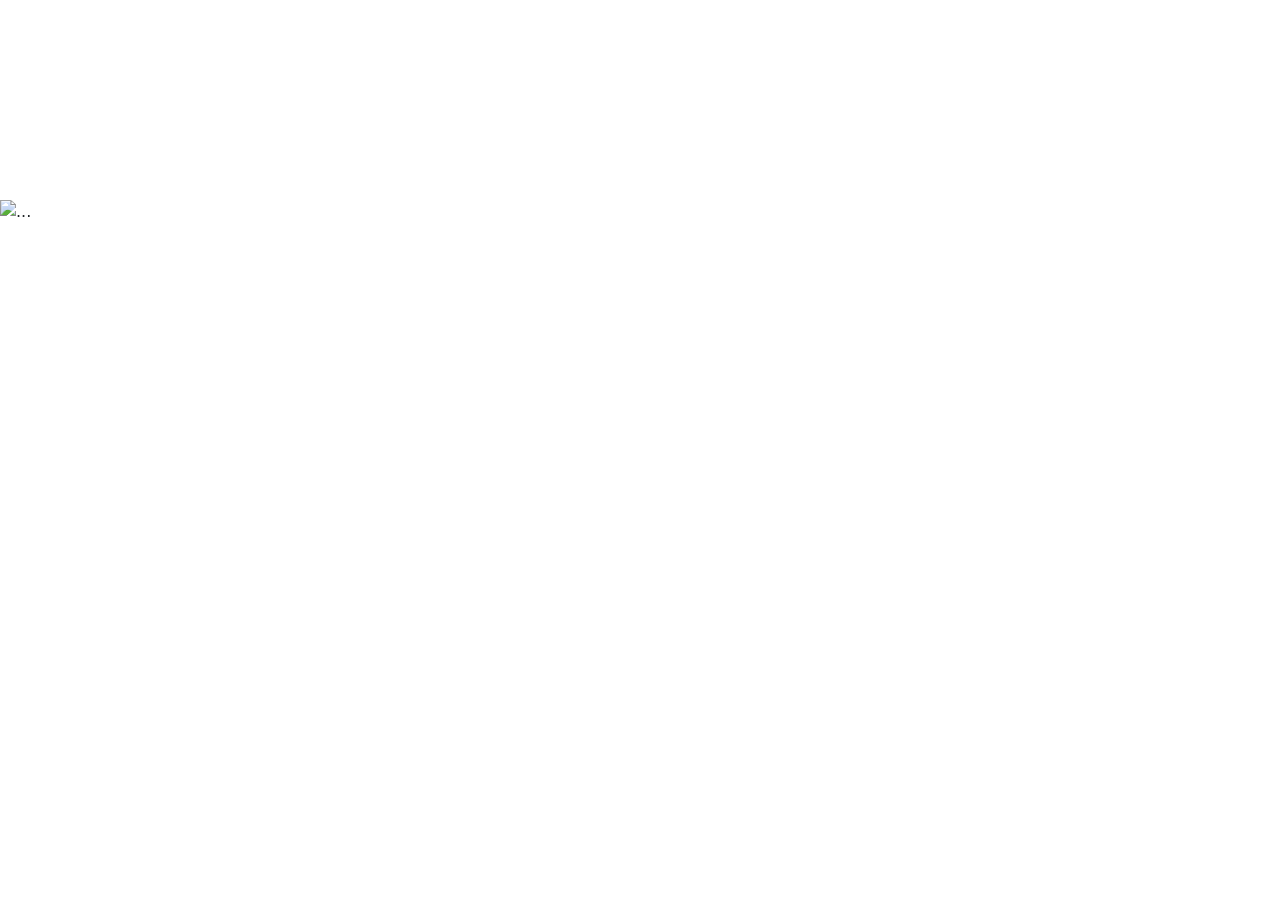
==== diseñoweb.html @ e682f34a "cambios" ====
<!DOCTYPE html>
<html lang="en">
<head>
    <meta charset="UTF-8">
    <meta name="viewport" content="width=device-width, initial-scale=1.0">
    <title>Diseño Web</title>
    <link href="https://cdn.jsdelivr.net/npm/bootstrap@5.3.8/dist/css/bootstrap.min.css" rel="stylesheet" integrity="sha384-sRIl4kxILFvY47J16cr9ZwB07vP4J8+LH7qKQnuqkuIAvNWLzeN8tE5YBujZqJLB" crossorigin="anonymous">
    <link rel="stylesheet" href="estiloweb.css">
</head>
<body>
    <div id="carouselExampleCaptions" class="carousel slide" style="width: 200px; height: 200px;">
  <div1 class="carousel-indicators">
    <button type="button" data-bs-target="#carouselExampleCaptions" data-bs-slide-to="0" class="active" aria-current="true" aria-label="Slide 1"></button>
    <button type="button" data-bs-target="#carouselExampleCaptions" data-bs-slide-to="1" aria-label="Slide 2"></button>
    <button type="button" data-bs-target="#carouselExampleCaptions" data-bs-slide-to="2" aria-label="Slide 3"></button>
  </div>
  <div class="carousel-inner">
    <div2 class="carousel-item active">
      <img src="https://encrypted-tbn0.gstatic.com/images?q=tbn:ANd9GcQeDXJAcSLVmHm1YBusw1k3loqjAREg1JHaFJxJd26rLQ&s=10" class="d-block w-100" alt="..." >
      <div class="carousel-caption d-none d-md-block">
        <h5>Interfaz y estética</h5>
        <p>La interfaz de usuario y la estética son aspectos fundamentales en el diseño web, ya que influyen directamente en la experiencia del usuario y en la percepción de la marca.</p>
      </div>
    </div>
    <div3 class="carousel-item">
      <img src="https://encrypted-tbn0.gstatic.com/images?q=tbn:ANd9GcSM99MkanOftQ6--uYD1dx4b99erHz_92aKpnRd4BiaSg&s=10" class="d-block w-100" alt="...">
      <div class="carousel-caption d-none d-md-block">
        <h5>Adaptabilidad (Responsive)</h5>
        <p>La adaptabilidad de un sitio web es crucial en la actualidad, ya que permite que el contenido se muestre correctamente en diferentes dispositivos y tamaños de pantalla.</p>
      </div>
      <div4 class="carousel-item active">
      <img src="https://encrypted-tbn0.gstatic.com/images?q=tbn:ANd9GcQRS7iGMKtXLU8awhCDjr-Xkvgh2LT2wr-NTLwvXQDgBg&s=10" class="d-block w-100" alt="...">
      <div class="carousel-caption d-none d-md-block">
        <h5>Optimización SEO</h5>
        <p>La optimización para motores de búsqueda es un proceso crucial para mejorar la visibilidad de un sitio web en los resultados de búsqueda.</p>
      </div>
    </div>
    <div5 class="carousel-item active">
      <img src="https://encrypted-tbn0.gstatic.com/images?q=tbn:ANd9GcQKHM4y5D3oWEmBNVNrbXCACW2xulGLA9tNEsvRi9rU-g&s=10" alt="...">
      <div class="carousel-caption d-none d-md-block">
        <h5>Usabilidad</h5>
        <p>Navegación simple, intuitiva y rápida para que cualquier visitante encuentre lo que busca sin esfuerzo.</p>

    <div class="carousel-item">
      <img src="https://encrypted-tbn0.gstatic.com/images?q=tbn:ANd9GcSzUMmQXHCAxp1XQMhib0anG0toGaZQUfIHgtyiWeRVFQ&s=10" class="d-block w-100" alt="...">
      <div class="carousel-caption d-none d-md-block">
        <h5>Usabilidad</h5>
        <p>La usabilidad se refiere a la facilidad con la que los usuarios pueden interactuar con un sitio web y lograr sus objetivos de manera eficiente y satisfactoria.</p>
      </div>
    </div>
  </div>
  <button class="carousel-control-prev" type="button" data-bs-target="#carouselExampleCaptions" data-bs-slide="prev">
    <span class="carousel-control-prev-icon" aria-hidden="true"></span>
    <span class="visually-hidden">Previous</span>
  </button>
  <button class="carousel-control-next" type="button" data-bs-target="#carouselExampleCaptions" data-bs-slide="next">
    <span class="carousel-control-next-icon" aria-hidden="true"></span>
    <span class="visually-hidden">Next</span>
  </button>
</div>
    <script src="https://cdn.jsdelivr.net/npm/bootstrap@5.3.8/dist/js/bootstrap.bundle.min.js" integrity="sha384-FKyoEForCGlyvwx9Hj09JcYn3nv7wiPVlz7YYwJrWVcXK/BmnVDxM+D2scQbITxI" crossorigin="anonymous"></script>
</body>
</html>
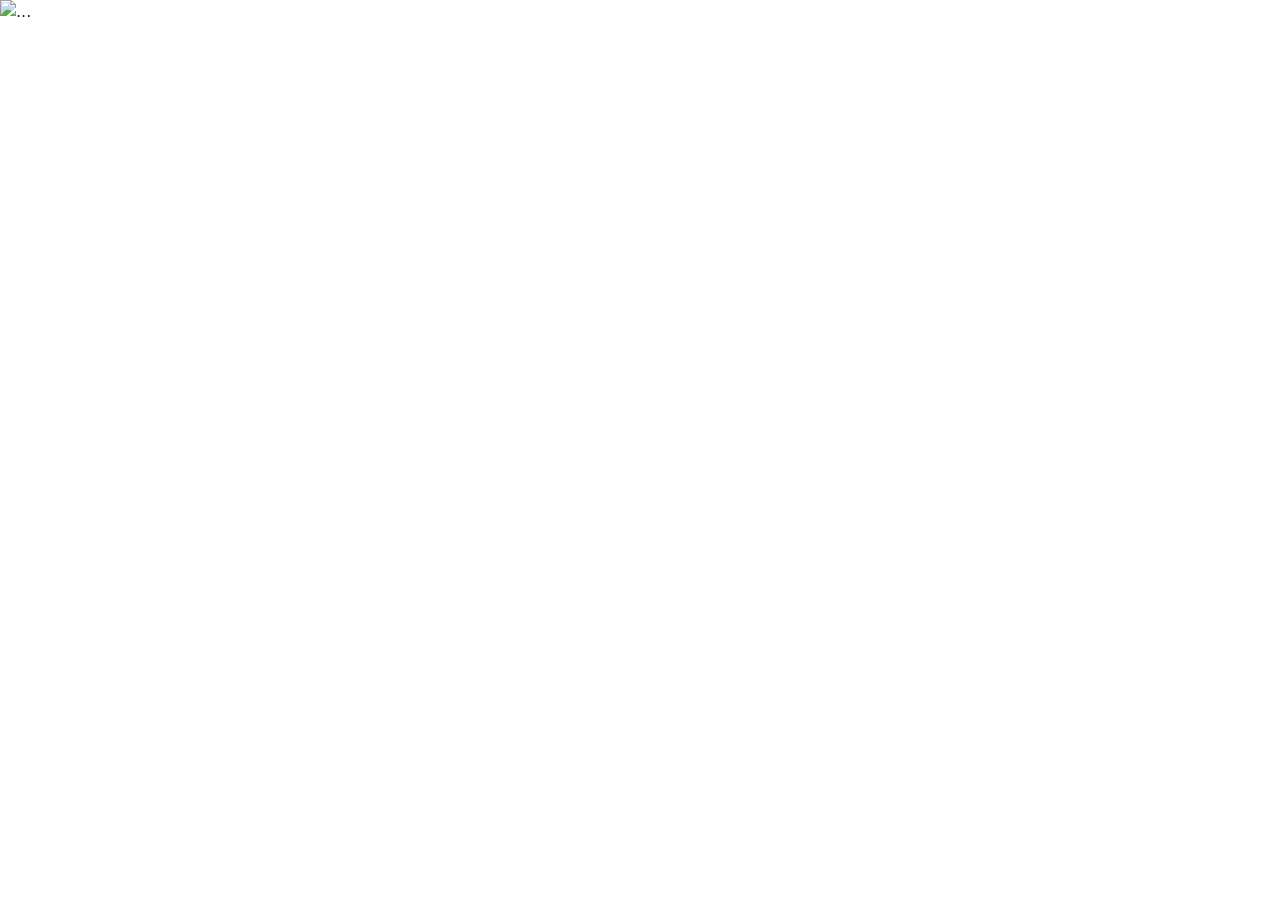
==== commit 78891126: "correcion de carrusel" ====
--- a/diseñoweb.html
+++ b/diseñoweb.html
@@ -1,63 +1,82 @@
 <!DOCTYPE html>
 <html lang="en">
+
 <head>
-    <meta charset="UTF-8">
-    <meta name="viewport" content="width=device-width, initial-scale=1.0">
-    <title>Diseño Web</title>
-    <link href="https://cdn.jsdelivr.net/npm/bootstrap@5.3.8/dist/css/bootstrap.min.css" rel="stylesheet" integrity="sha384-sRIl4kxILFvY47J16cr9ZwB07vP4J8+LH7qKQnuqkuIAvNWLzeN8tE5YBujZqJLB" crossorigin="anonymous">
-    <link rel="stylesheet" href="estiloweb.css">
+  <meta charset="UTF-8">
+  <meta name="viewport" content="width=device-width, initial-scale=1.0">
+  <title>Diseño Web</title>
+  <link href="https://cdn.jsdelivr.net/npm/bootstrap@5.3.8/dist/css/bootstrap.min.css" rel="stylesheet"
+    integrity="sha384-sRIl4kxILFvY47J16cr9ZwB07vP4J8+LH7qKQnuqkuIAvNWLzeN8tE5YBujZqJLB" crossorigin="anonymous">
+  <link rel="stylesheet" href="estiloweb.css">
 </head>
+
 <body>
-    <div id="carouselExampleCaptions" class="carousel slide" style="width: 200px; height: 200px;">
-  <div1 class="carousel-indicators">
-    <button type="button" data-bs-target="#carouselExampleCaptions" data-bs-slide-to="0" class="active" aria-current="true" aria-label="Slide 1"></button>
-    <button type="button" data-bs-target="#carouselExampleCaptions" data-bs-slide-to="1" aria-label="Slide 2"></button>
-    <button type="button" data-bs-target="#carouselExampleCaptions" data-bs-slide-to="2" aria-label="Slide 3"></button>
-  </div>
-  <div class="carousel-inner">
-    <div2 class="carousel-item active">
-      <img src="https://encrypted-tbn0.gstatic.com/images?q=tbn:ANd9GcQeDXJAcSLVmHm1YBusw1k3loqjAREg1JHaFJxJd26rLQ&s=10" class="d-block w-100" alt="..." >
+  <div id="carouselExampleCaptions" class="carousel slide">
+    <div class="carousel-indicators">
+      <button type="button" data-bs-target="#carouselExampleCaptions" data-bs-slide-to="0" class="active"
+        aria-current="true" aria-label="Slide 1"></button>
+      <button type="button" data-bs-target="#carouselExampleCaptions" data-bs-slide-to="1"
+        aria-label="Slide 2"></button>
+      <button type="button" data-bs-target="#carouselExampleCaptions" data-bs-slide-to="2"
+        aria-label="Slide 3"></button>
+    </div>
+    <div class="carousel-inner">
+      <div class="carousel-item active">
+      <img src="https://encrypted-tbn0.gstatic.com/images?q=tbn:ANd9GcQeDXJAcSLVmHm1YBusw1k3loqjAREg1JHaFJxJd26rLQ&s=10"
+        class="d-block w-100" alt="...">
       <div class="carousel-caption d-none d-md-block">
         <h5>Interfaz y estética</h5>
-        <p>La interfaz de usuario y la estética son aspectos fundamentales en el diseño web, ya que influyen directamente en la experiencia del usuario y en la percepción de la marca.</p>
+        <p>La interfaz de usuario y la estética son aspectos fundamentales en el diseño web, ya que influyen
+          directamente en la experiencia del usuario y en la percepción de la marca.</p>
+      </div>
+      </div>
+      <div class="carousel-item">
+        <img src="https://encrypted-tbn0.gstatic.com/images?q=tbn:ANd9GcSM99MkanOftQ6--uYD1dx4b99erHz_92aKpnRd4BiaSg&s=10"
+          class="d-block w-100" alt="Adaptabilidad responsive">
+        <div class="carousel-caption d-none d-md-block">
+          <h5>Adaptabilidad (Responsive)</h5>
+          <p>La adaptabilidad de un sitio web es crucial en la actualidad, ya que permite que el contenido se muestre correctamente en diferentes dispositivos y tamaños de pantalla.</p>
+        </div>
+      </div>
+      <div class="carousel-item">
+        <img src="https://encrypted-tbn0.gstatic.com/images?q=tbn:ANd9GcQRS7iGMKtXLU8awhCDjr-Xkvgh2LT2wr-NTLwvXQDgBg&s=10"
+          class="d-block w-100" alt="Optimización SEO">
+        <div class="carousel-caption d-none d-md-block">
+          <h5>Optimización SEO</h5>
+          <p>La optimización para motores de búsqueda es un proceso crucial para mejorar la visibilidad de un sitio web en los resultados de búsqueda.</p>
+        </div>
+      </div>
+      <div class="carousel-item">
+        <img
+          src="https://encrypted-tbn0.gstatic.com/images?q=tbn:ANd9GcQKHM4y5D3oWEmBNVNrbXCACW2xulGLA9tNEsvRi9rU-g&s=10"
+          class="d-block w-100" alt="Usabilidad">
+        <div class="carousel-caption d-none d-md-block">
+          <h5>Usabilidad</h5>
+          <p>Navegación simple, intuitiva y rápida para que cualquier visitante encuentre lo que busca sin esfuerzo.</p>
+        </div>
+      </div>
+      <div class="carousel-item">
+        <img
+          src="https://encrypted-tbn0.gstatic.com/images?q=tbn:ANd9GcSzUMmQXHCAxp1XQMhib0anG0toGaZQUfIHgtyiWeRVFQ&s=10"
+          class="d-block w-100" alt="Usabilidad y experiencia de usuario">
+        <div class="carousel-caption d-none d-md-block">
+          <h5>Experiencia de usuario</h5>
+          <p>La usabilidad permite que los usuarios interactúen con un sitio web de forma eficiente y satisfactoria.</p>
+        </div>
       </div>
     </div>
-    <div3 class="carousel-item">
-      <img src="https://encrypted-tbn0.gstatic.com/images?q=tbn:ANd9GcSM99MkanOftQ6--uYD1dx4b99erHz_92aKpnRd4BiaSg&s=10" class="d-block w-100" alt="...">
-      <div class="carousel-caption d-none d-md-block">
-        <h5>Adaptabilidad (Responsive)</h5>
-        <p>La adaptabilidad de un sitio web es crucial en la actualidad, ya que permite que el contenido se muestre correctamente en diferentes dispositivos y tamaños de pantalla.</p>
-      </div>
-      <div4 class="carousel-item active">
-      <img src="https://encrypted-tbn0.gstatic.com/images?q=tbn:ANd9GcQRS7iGMKtXLU8awhCDjr-Xkvgh2LT2wr-NTLwvXQDgBg&s=10" class="d-block w-100" alt="...">
-      <div class="carousel-caption d-none d-md-block">
-        <h5>Optimización SEO</h5>
-        <p>La optimización para motores de búsqueda es un proceso crucial para mejorar la visibilidad de un sitio web en los resultados de búsqueda.</p>
-      </div>
-    </div>
-    <div5 class="carousel-item active">
-      <img src="https://encrypted-tbn0.gstatic.com/images?q=tbn:ANd9GcQKHM4y5D3oWEmBNVNrbXCACW2xulGLA9tNEsvRi9rU-g&s=10" alt="...">
-      <div class="carousel-caption d-none d-md-block">
-        <h5>Usabilidad</h5>
-        <p>Navegación simple, intuitiva y rápida para que cualquier visitante encuentre lo que busca sin esfuerzo.</p>
+    <button class="carousel-control-prev" type="button" data-bs-target="#carouselExampleCaptions" data-bs-slide="prev">
+      <span class="carousel-control-prev-icon" aria-hidden="true"></span>
+      <span class="visually-hidden">Anterior</span>
+    </button>
+    <button class="carousel-control-next" type="button" data-bs-target="#carouselExampleCaptions" data-bs-slide="next">
+      <span class="carousel-control-next-icon" aria-hidden="true"></span>
+      <span class="visually-hidden">Siguiente</span>
+    </button>
+  </div>
+        <script src="https://cdn.jsdelivr.net/npm/bootstrap@5.3.8/dist/js/bootstrap.bundle.min.js"
+          integrity="sha384-FKyoEForCGlyvwx9Hj09JcYn3nv7wiPVlz7YYwJrWVcXK/BmnVDxM+D2scQbITxI"
+          crossorigin="anonymous"></script>
+</body>
 
-    <div class="carousel-item">
-      <img src="https://encrypted-tbn0.gstatic.com/images?q=tbn:ANd9GcSzUMmQXHCAxp1XQMhib0anG0toGaZQUfIHgtyiWeRVFQ&s=10" class="d-block w-100" alt="...">
-      <div class="carousel-caption d-none d-md-block">
-        <h5>Usabilidad</h5>
-        <p>La usabilidad se refiere a la facilidad con la que los usuarios pueden interactuar con un sitio web y lograr sus objetivos de manera eficiente y satisfactoria.</p>
-      </div>
-    </div>
-  </div>
-  <button class="carousel-control-prev" type="button" data-bs-target="#carouselExampleCaptions" data-bs-slide="prev">
-    <span class="carousel-control-prev-icon" aria-hidden="true"></span>
-    <span class="visually-hidden">Previous</span>
-  </button>
-  <button class="carousel-control-next" type="button" data-bs-target="#carouselExampleCaptions" data-bs-slide="next">
-    <span class="carousel-control-next-icon" aria-hidden="true"></span>
-    <span class="visually-hidden">Next</span>
-  </button>
-</div>
-    <script src="https://cdn.jsdelivr.net/npm/bootstrap@5.3.8/dist/js/bootstrap.bundle.min.js" integrity="sha384-FKyoEForCGlyvwx9Hj09JcYn3nv7wiPVlz7YYwJrWVcXK/BmnVDxM+D2scQbITxI" crossorigin="anonymous"></script>
-</body>
 </html>
--- a/estiloweb.css
+++ b/estiloweb.css
@@ -0,0 +1 @@
+* h1, p, h2, h3,h4,h5{color: #000;}
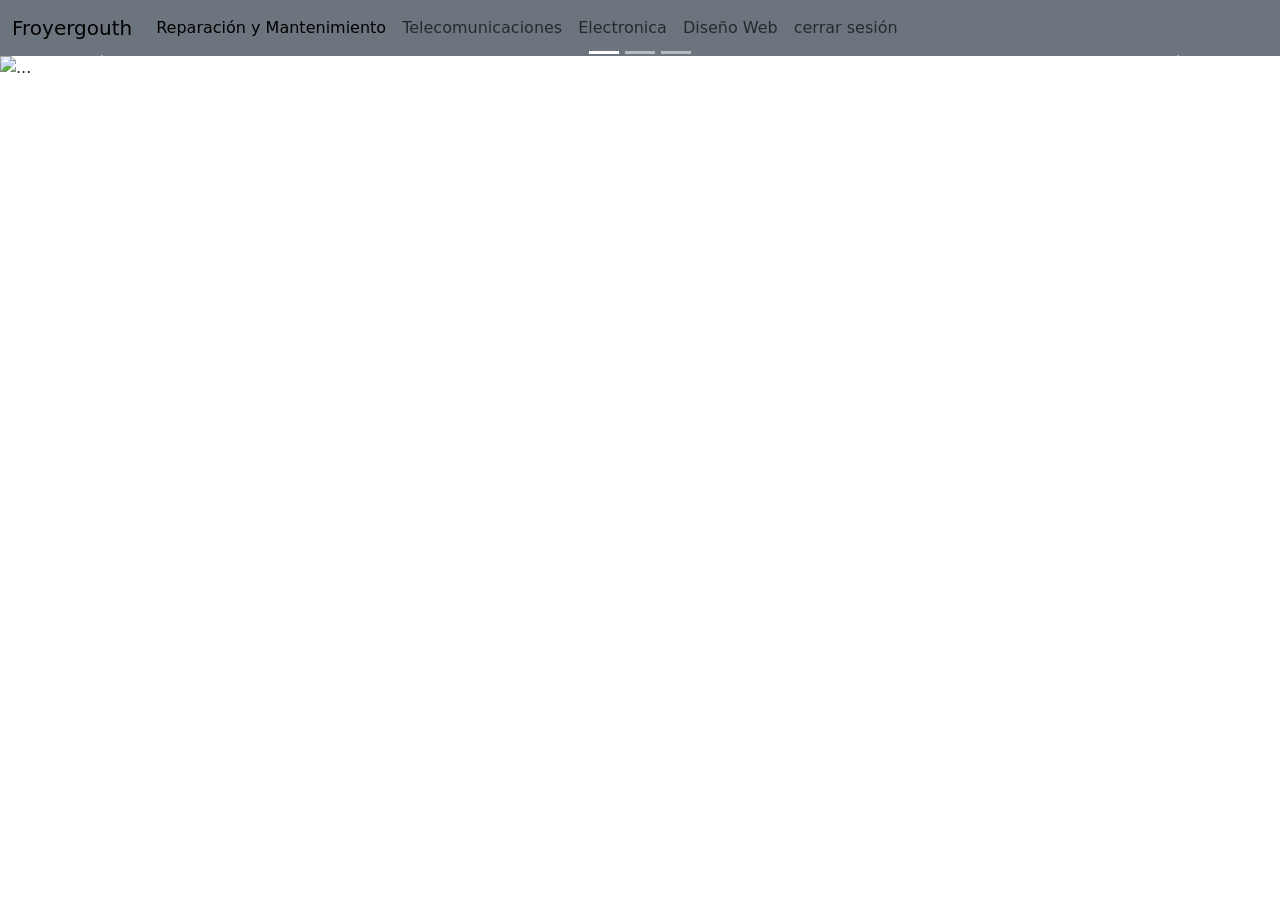
==== commit 0bf74f46: "yu" ====
--- a/diseñoweb.html
+++ b/diseñoweb.html
@@ -11,6 +11,35 @@
 </head>
 
 <body>
+   <nav class="navbar navbar-expand-lg bg-secondary">
+        <div class="container-fluid">
+            <a class="navbar-brand" href="index.html">Froyergouth</a>
+            <button class="navbar-toggler" type="button" data-bs-toggle="collapse"
+                data-bs-target="#navbarSupportedContent" aria-controls="navbarSupportedContent" aria-expanded="false"
+                aria-label="Toggle navigation">
+                <span class="navbar-toggler-icon"></span>
+            </button>
+            <div class="collapse navbar-collapse" id="navbarSupportedContent">
+                <ul class="navbar-nav me-auto mb-2 mb-lg-0">
+                    <li class="nav-item">
+                        <a class="nav-link active" aria-current="page" href="reparacion_y_mantenimiendo.html">Reparación y Mantenimiento</a>
+                    </li>
+                    <li class="nav-item">
+                        <a class="nav-link" href="telecomunicaciones.html">Telecomunicaciones</a>
+                    </li>
+                    <li class="nav-item">
+                        <a class="nav-link" href="Electronica.html">Electronica</a>
+                    </li>
+                    <li class="nav-item">
+                        <a class="nav-link" href="diseñoweb.html">Diseño Web</a>
+                    </li>
+                    <li class="nav-item">
+                        <a class="nav-link" href="index.html">cerrar sesión</a>
+                    </li>
+                </ul>
+            </div>
+        </div>
+    </nav>
   <div id="carouselExampleCaptions" class="carousel slide">
     <div class="carousel-indicators">
       <button type="button" data-bs-target="#carouselExampleCaptions" data-bs-slide-to="0" class="active"
